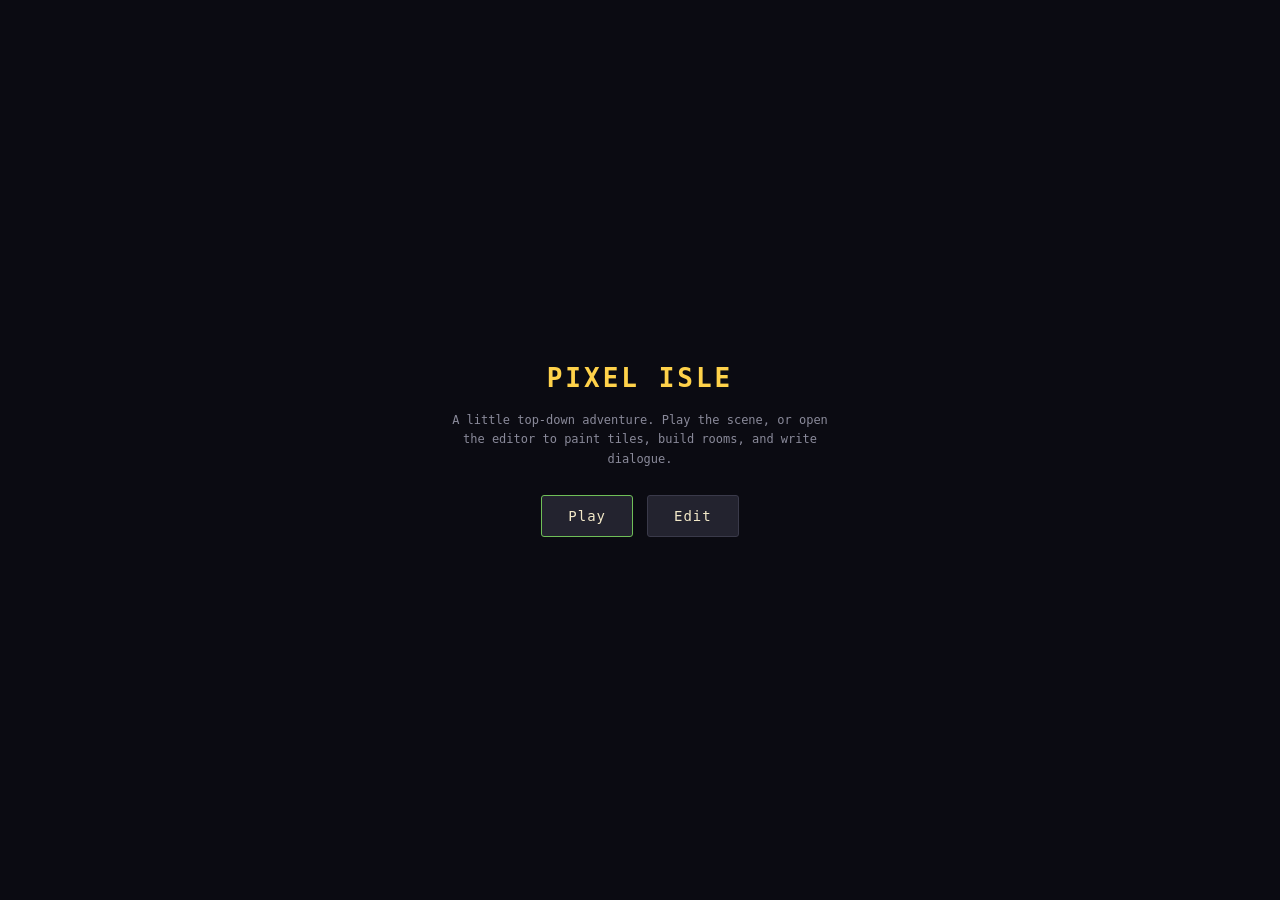
==== index.html @ c660501d "Initial commit: Pixel Isle game, editor, and sprite tools" ====
<!doctype html>
<html lang="en">
<head>
<meta charset="utf-8">
<meta name="viewport" content="width=device-width, initial-scale=1">
<title>Pixel Isle</title>
<style>
  html, body { margin: 0; height: 100%; background: #0b0b12; color: #f2e8c8; font-family: monospace; }
  body { display: flex; flex-direction: column; align-items: center; justify-content: center; gap: 18px; }
  h1 { font-size: 26px; letter-spacing: 3px; color: #ffd24a; margin: 0; }
  p { color: #8a8a9a; font-size: 12px; margin: 0; max-width: 380px; text-align: center; line-height: 1.6; }
  .links { display: flex; gap: 14px; margin-top: 8px; }
  a.btn {
    display: inline-block; text-decoration: none; color: #f2e8c8; background: #23232f;
    border: 1px solid #3a3a4a; border-radius: 3px; padding: 12px 26px; font-size: 14px;
    letter-spacing: 1px;
  }
  a.btn:hover { background: #2e2e3d; border-color: #6fbf58; }
  a.play { border-color: #6fbf58; }
</style>
</head>
<body>
  <h1>PIXEL ISLE</h1>
  <p>A little top-down adventure. Play the scene, or open the editor to paint tiles, build rooms, and write dialogue.</p>
  <div class="links">
    <a class="btn play" href="play.html">Play</a>
    <a class="btn" href="edit.html">Edit</a>
  </div>
</body>
</html>
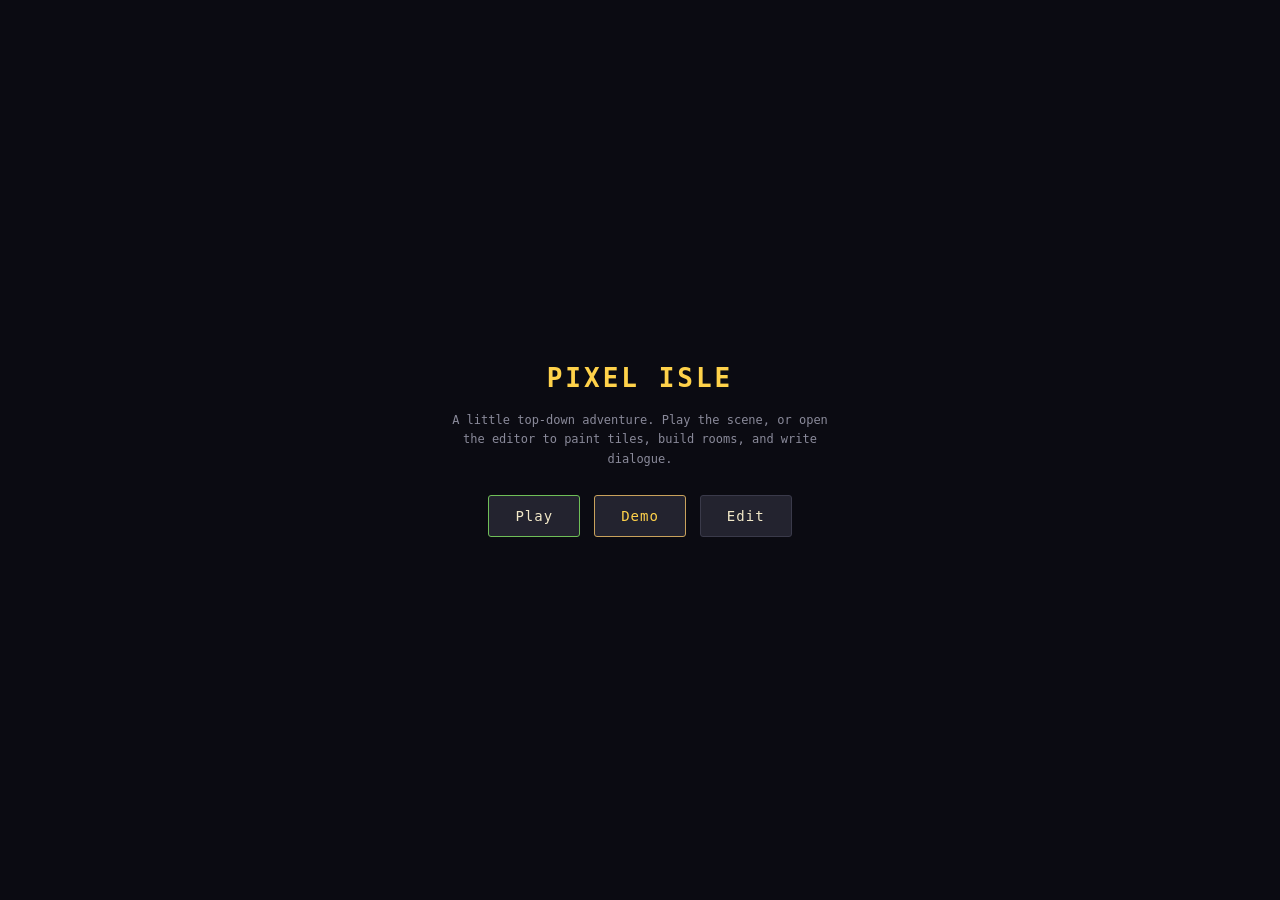
==== commit 3a33096e: "Add demo case: Leonid meteor watch (Mara Ellison, natural death) + Demo button in index" ====
--- a/index.html
+++ b/index.html
@@ -17,6 +17,7 @@
   }
   a.btn:hover { background: #2e2e3d; border-color: #6fbf58; }
   a.play { border-color: #6fbf58; }
+  a.demo { border-color: #c9a25c; color: #ffd24a; }
 </style>
 </head>
 <body>
@@ -24,6 +25,7 @@
   <p>A little top-down adventure. Play the scene, or open the editor to paint tiles, build rooms, and write dialogue.</p>
   <div class="links">
     <a class="btn play" href="play.html">Play</a>
+    <a class="btn demo" href="play.html?demo=1">Demo</a>
     <a class="btn" href="edit.html">Edit</a>
   </div>
 </body>
